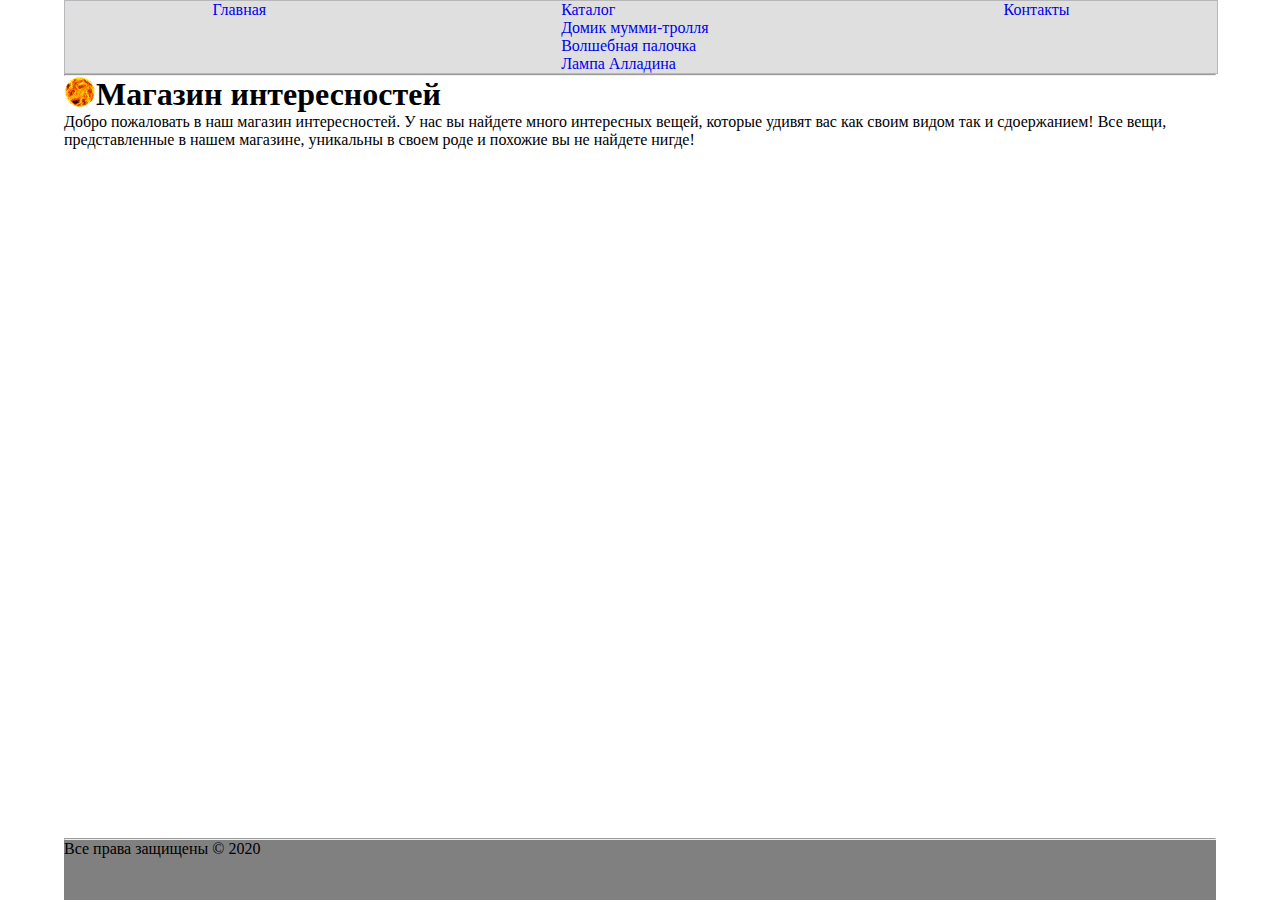
==== index.html @ f8344c25 "header started" ====
<!DOCTYPE html>
<html>

<head>
	<meta charset="UTF-8">
	<title>Магазин интересностей</title>
	<link rel="stylesheet" type="text/css" href="style/style.css">
</head>

<body>
	<div class="container">
		<div class="header">
			<!--			-->
			<div class="menu">
				<ul class="menu-ul">
					<li class="menu-ul-li"><a href="index.html">Главная</a></li>
					<li class="menu-ul-li"><a href="catalog/catalog.html" title="Общий каталог">Каталог</a>
						<ul>
							<li><a href="catalog/mmtr.html" title="Домик">Домик мумми-тролля</a></li>
							<li><a href="catalog/hpotter.html" title="Волшебная палочка">Волшебная палочка</a></li>
							<li><a href="catalog/alladin.html" title="Лампа">Лампа Алладина</a></li>
						</ul>
					</li>
					<li class="menu-ul-li"><a href="contacts.html" title="Контакты нашего магазина">Контакты</a></li>
				</ul>
			</div>
		</div>
		<hr>
		<main>
			<div class="logo"><img src="imgs/1.png" alt="Логотип магазина"></div>
			<h1> Магазин интересностей </h1>
			<p>Добро пожаловать в&nbsp;наш магазин интересностей. У&nbsp;нас вы&nbsp;найдете много интересных вещей, которые удивят вас как своим видом так и&nbsp;сдоержанием! Все вещи, представленные в&nbsp;нашем магазине, уникальны в&nbsp;своем роде и&nbsp;похожие вы&nbsp;не&nbsp;найдете нигде!</p>
		</main>
		<hr>
		<div class="clr"></div>
		<div class="footer"> Все права защищены &copy;&nbsp;2020 </div>
	</div>

</body></html>
---- style/style.css ----
* {
	margin: 0;
	padding: 0;
}

html,
body {
	height: 100%;

}

html a {
	text-decoration: none;
}

html li {
	list-style-type: none;
}

.container {
	display: flex;
	flex-direction: column;
	min-height: 100%;
	width: 90%;
	margin: 0 auto;
}

.header {
	display: flex;
	width: 100%;
}

.logo {
	float: left;
}

.logo img {
	width: 2em;
	height: 2em;
}

.menu-ul {
	background-color: #dfdfdf;
	border: 1px solid #b5b7ba;
	display: flex;
	justify-content: space-around;
	width: 100%;
}

.menu-ul li {}

main {
	flex: 1 0 auto;
}

.menu {
	width: 100%;
}

.footer {
	height: 60px;
	background-color: grey;
	flex: 0 0 auto;

}
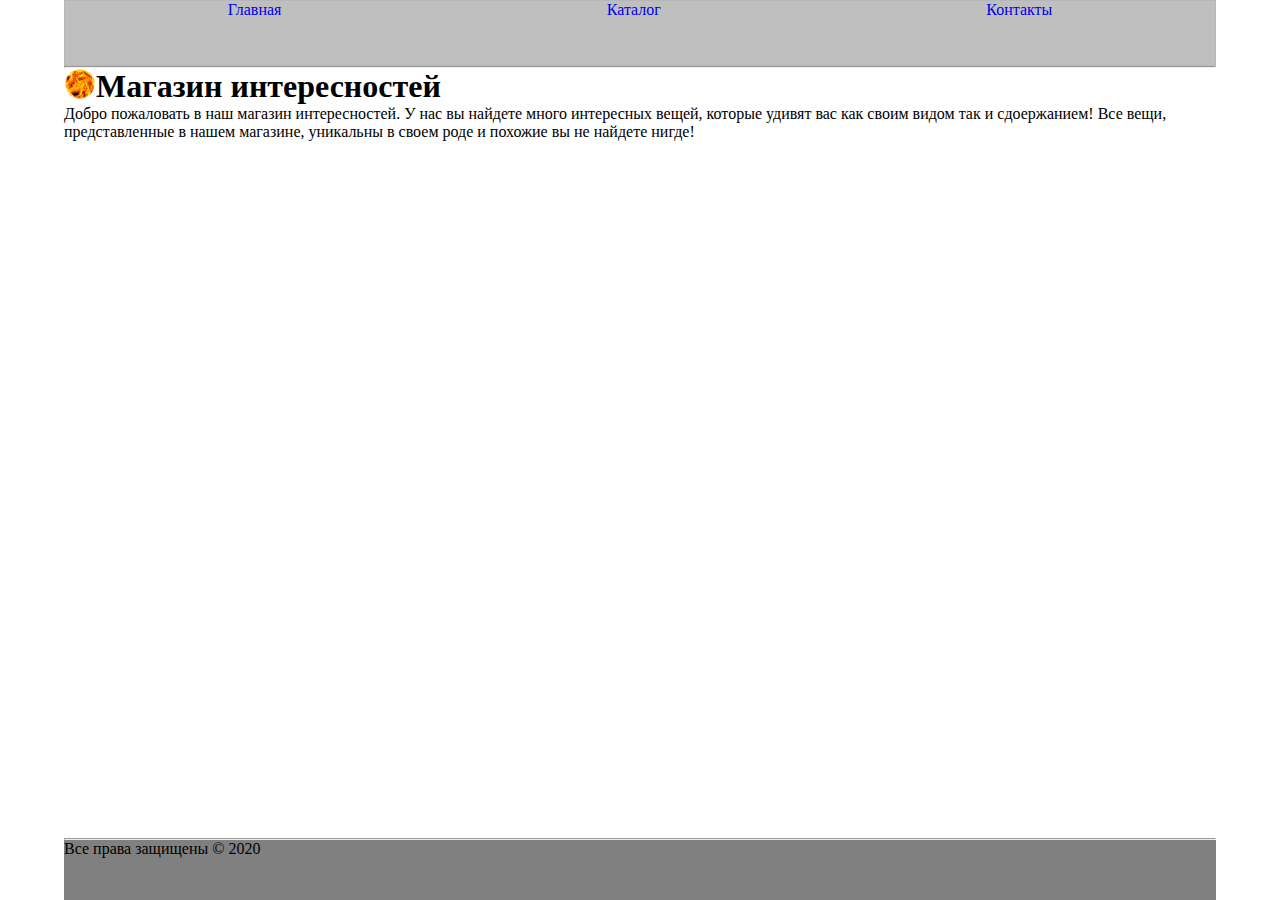
==== commit 514fc4de: "menu" ====
--- a/index.html
+++ b/index.html
@@ -15,7 +15,7 @@
 				<ul class="menu-ul">
 					<li class="menu-ul-li"><a href="index.html">Главная</a></li>
 					<li class="menu-ul-li"><a href="catalog/catalog.html" title="Общий каталог">Каталог</a>
-						<ul>
+						<ul class="hide-menu">
 							<li><a href="catalog/mmtr.html" title="Домик">Домик мумми-тролля</a></li>
 							<li><a href="catalog/hpotter.html" title="Волшебная палочка">Волшебная палочка</a></li>
 							<li><a href="catalog/alladin.html" title="Лампа">Лампа Алладина</a></li>
--- a/style/style.css
+++ b/style/style.css
@@ -1,6 +1,7 @@
 * {
 	margin: 0;
 	padding: 0;
+	box-sizing: border-box;
 }
 
 html,
@@ -39,22 +40,47 @@
 	height: 2em;
 }
 
+.menu {
+	width: 100%;
+}
+
 .menu-ul {
-	background-color: #dfdfdf;
+	background-color: #BFBFBF;
 	border: 1px solid #b5b7ba;
 	display: flex;
 	justify-content: space-around;
 	width: 100%;
 }
 
-.menu-ul li {}
+.menu-ul li a {
+	display: block;
+	height: 4em;
+	min-width: 1em;
+}
+
+.menu-ul li a:hover {
+	background-color: #AFCBD4;
+}
 
 main {
 	flex: 1 0 auto;
 }
 
-.menu {
-	width: 100%;
+.menu-ul li ul {
+	background: #dfdfdf;
+	visibility: hidden;
+	opacity: 0;
+	position: absolute;
+	transition: all .1s ease-out;
+	display: none;
+}
+
+.menu-ul li:hover > ul,
+.menu-ul li ul:hover {
+	visibility: visible;
+	opacity: 1;
+	display: block;
+	margin-top: -2em;
 }
 
 .footer {
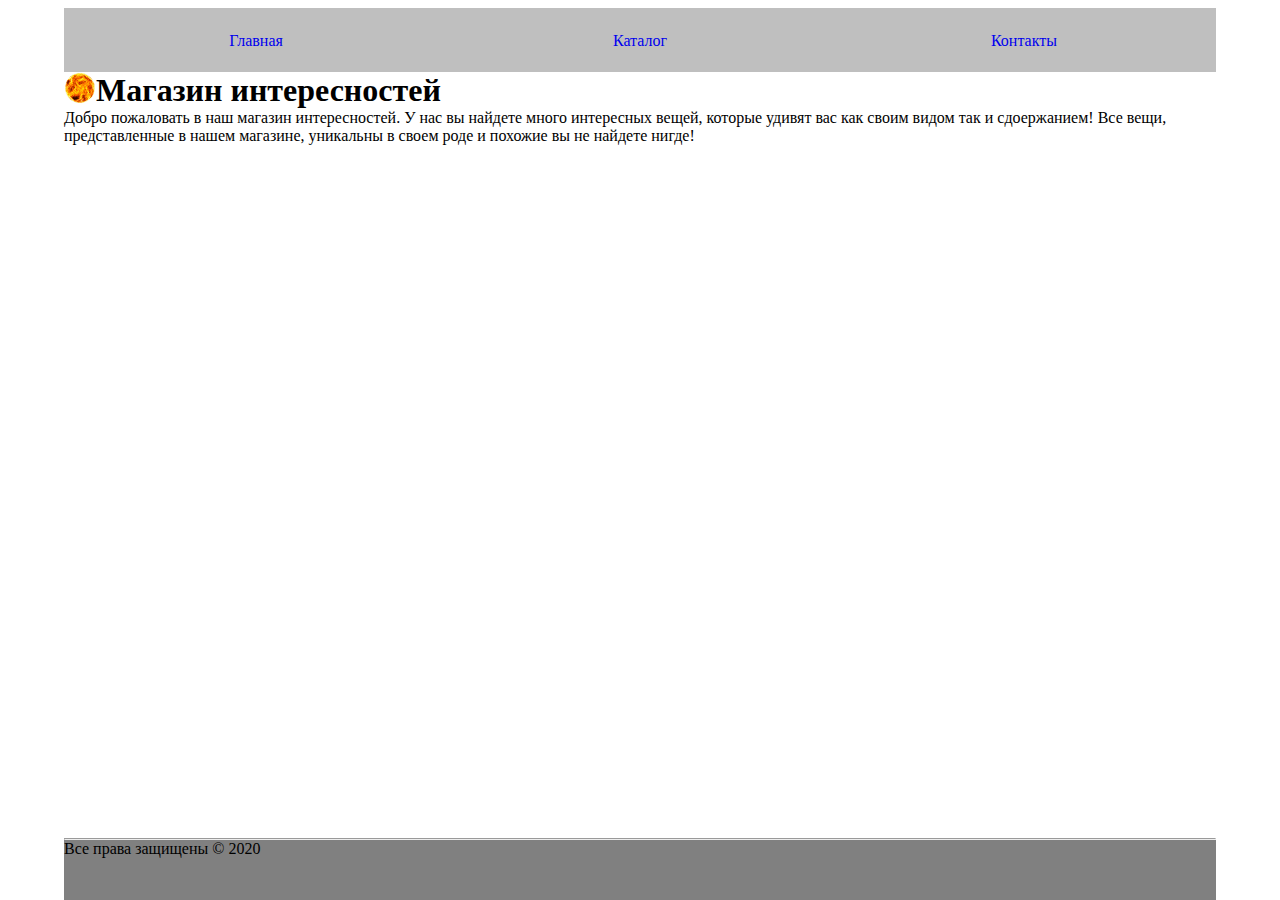
==== commit be17e521: "menu width 300" ====
--- a/index.html
+++ b/index.html
@@ -10,8 +10,7 @@
 <body>
 	<div class="container">
 		<div class="header">
-			<!--			-->
-			<div class="menu">
+				<div class="menu">
 				<ul class="menu-ul">
 					<li class="menu-ul-li"><a href="index.html">Главная</a></li>
 					<li class="menu-ul-li"><a href="catalog/catalog.html" title="Общий каталог">Каталог</a>
@@ -25,7 +24,7 @@
 				</ul>
 			</div>
 		</div>
-		<hr>
+
 		<main>
 			<div class="logo"><img src="imgs/1.png" alt="Логотип магазина"></div>
 			<h1> Магазин интересностей </h1>
--- a/style/style.css
+++ b/style/style.css
@@ -7,7 +7,6 @@
 html,
 body {
 	height: 100%;
-
 }
 
 html a {
@@ -26,6 +25,10 @@
 	margin: 0 auto;
 }
 
+main {
+	flex: 1 0 auto;
+}
+
 .header {
 	display: flex;
 	width: 100%;
@@ -42,28 +45,34 @@
 
 .menu {
 	width: 100%;
+	margin-top: .5em;
+	min-width: 300px;
 }
 
 .menu-ul {
 	background-color: #BFBFBF;
-	border: 1px solid #b5b7ba;
 	display: flex;
 	justify-content: space-around;
 	width: 100%;
 }
 
+.menu-ul-li {
+	width: 100px;
+	text-align: center;
+}
+
 .menu-ul li a {
 	display: block;
 	height: 4em;
-	min-width: 1em;
+	width: 100%;
+}
+
+.menu-ul > li > a {
+	padding-top: 1.5em;
 }
 
 .menu-ul li a:hover {
-	background-color: #AFCBD4;
-}
-
-main {
-	flex: 1 0 auto;
+	background-color: dimgrey;
 }
 
 .menu-ul li ul {
@@ -78,9 +87,9 @@
 .menu-ul li:hover > ul,
 .menu-ul li ul:hover {
 	visibility: visible;
-	opacity: 1;
+	opacity: .9;
 	display: block;
-	margin-top: -2em;
+	margin-top: -.5em;
 }
 
 .footer {
@@ -89,3 +98,53 @@
 	flex: 0 0 auto;
 
 }
+
+@media screen and (max-width: 299px) {
+	.container {
+		width: 90%;
+		min-height: 100%;
+		margin: 0 auto;
+	}
+
+	.header {
+		width: auto
+	}
+
+	.menu {
+		clear: both;
+		margin: .5em 5%;
+	}
+
+	.menu-ul {
+		flex-direction: column;
+		background-color: #BFBFBF;
+		display: flex;
+		width: 70%;
+		padding-left: 1em;
+	}
+
+	.menu-ul li a {
+		display: block;
+		height: 3em;
+		width: 11em;
+	}
+
+	.menu-ul > li > a {
+		padding-top: .5em;
+	}
+
+	.menu-ul li:hover > ul,
+	.menu-ul li ul:hover {
+		visibility: visible;
+		opacity: .9;
+		display: block;
+		margin-left: 3.5em;
+		margin-top: -2em;
+	}
+
+	.footer {
+		height: 5em;
+		background-color: darkslategrey;
+		flex: 0 0 auto;
+	}
+}
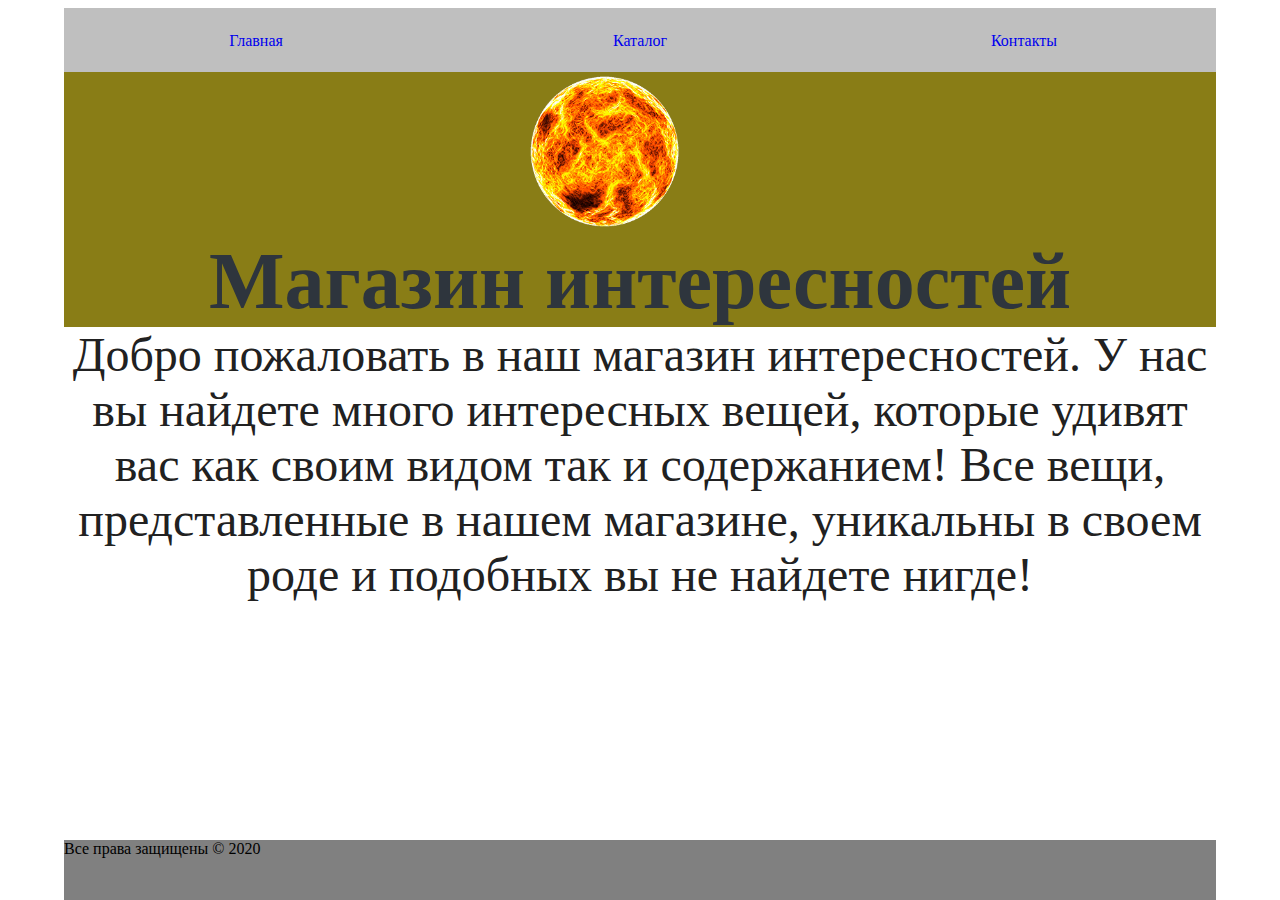
==== commit 7d0f1cf3: "media screen 899&299" ====
--- a/index.html
+++ b/index.html
@@ -27,10 +27,9 @@
 
 		<main>
 			<div class="logo"><img src="imgs/1.png" alt="Логотип магазина"></div>
-			<h1> Магазин интересностей </h1>
-			<p>Добро пожаловать в&nbsp;наш магазин интересностей. У&nbsp;нас вы&nbsp;найдете много интересных вещей, которые удивят вас как своим видом так и&nbsp;сдоержанием! Все вещи, представленные в&nbsp;нашем магазине, уникальны в&nbsp;своем роде и&nbsp;похожие вы&nbsp;не&nbsp;найдете нигде!</p>
+			<h1 class="h1-img"> Магазин интересностей </h1>
+			<p>Добро пожаловать в&nbsp;наш магазин интересностей. У&nbsp;нас вы&nbsp;найдете много интересных вещей, которые удивят вас как своим видом так и&nbsp;содержанием! Все вещи, представленные в&nbsp;нашем магазине, уникальны в&nbsp;своем роде и&nbsp;подобных вы&nbsp;не&nbsp;найдете нигде!</p>
 		</main>
-		<hr>
 		<div class="clr"></div>
 		<div class="footer"> Все права защищены &copy;&nbsp;2020 </div>
 	</div>
--- a/style/style.css
+++ b/style/style.css
@@ -46,7 +46,6 @@
 .menu {
 	width: 100%;
 	margin-top: .5em;
-	min-width: 300px;
 }
 
 .menu-ul {
@@ -92,11 +91,48 @@
 	margin-top: -.5em;
 }
 
+.menu-ul li ul li a {
+	padding-top: 1.5em;
+}
+
 .footer {
 	height: 60px;
 	background-color: grey;
 	flex: 0 0 auto;
 
+}
+
+@media screen and (min-width: 899px) {
+
+	.h1-img {
+		background-color: #897D16;
+		background-position: center;
+	}
+
+	.logo {
+		display: block;
+		width: 100%;
+		margin-left: 40%;
+	}
+
+	.logo img {
+		width: 10em;
+		height: 10em;
+	}
+
+	h1 {
+		font-size: 5em;
+		font-weight: 600;
+		color: #2e353d;
+		text-align: center;
+	}
+
+	p {
+		font-size: 3em;
+		font-weight: 100;
+		color: #212121;
+		text-align: center;
+	}
 }
 
 @media screen and (max-width: 299px) {
@@ -107,30 +143,63 @@
 	}
 
 	.header {
-		width: auto
+		width: auto;
+	}
+
+	.logo {
+		display: block;
+		width: 100%;
+		margin-left: 40%;
+	}
+
+	.logo img {
+		width: 2em;
+		height: 2em;
 	}
 
 	.menu {
 		clear: both;
-		margin: .5em 5%;
+		margin: 5%
+	}
+
+	h1 {
+		font-size: 1em;
+		font-weight: 300;
+		color: #2e353d;
+		text-align: center;
+	}
+
+	p {
+		font-size: .5em;
+		font-weight: 300;
+		color: #2e353d;
+		text-align: center;
 	}
 
 	.menu-ul {
 		flex-direction: column;
 		background-color: #BFBFBF;
 		display: flex;
-		width: 70%;
-		padding-left: 1em;
+		padding-left: .5em;
 	}
 
 	.menu-ul li a {
 		display: block;
-		height: 3em;
-		width: 11em;
+		height: 2em;
+
 	}
 
 	.menu-ul > li > a {
 		padding-top: .5em;
+	}
+
+	.menu-ul li ul li a {
+		padding-top: 0;
+		font-size: .5em;
+		font-weight: 300;
+		color: #2e353d;
+		text-align: center;
+
 	}
 
 	.menu-ul li:hover > ul,
@@ -139,12 +208,12 @@
 		opacity: .9;
 		display: block;
 		margin-left: 3.5em;
-		margin-top: -2em;
+
 	}
 
 	.footer {
-		height: 5em;
-		background-color: darkslategrey;
+		height: 2em;
 		flex: 0 0 auto;
-	}
-}
+		font-size: .3em;
+	}
+}
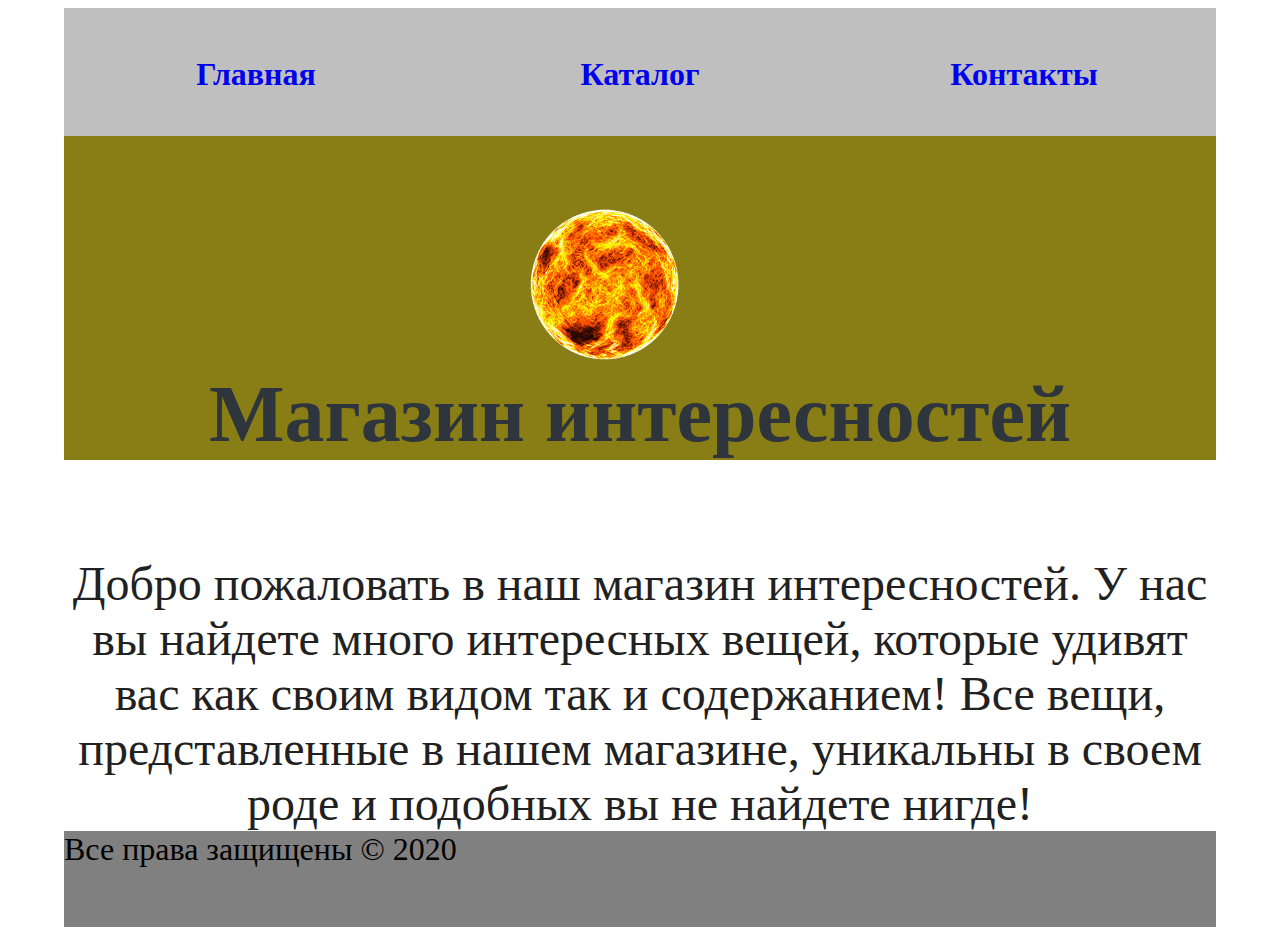
==== commit 744453ef: "error" ====
--- a/index.html
+++ b/index.html
@@ -10,7 +10,7 @@
 <body>
 	<div class="container">
 		<div class="header">
-				<div class="menu">
+			<div class="menu">
 				<ul class="menu-ul">
 					<li class="menu-ul-li"><a href="index.html">Главная</a></li>
 					<li class="menu-ul-li"><a href="catalog/catalog.html" title="Общий каталог">Каталог</a>
@@ -30,8 +30,10 @@
 			<h1 class="h1-img"> Магазин интересностей </h1>
 			<p>Добро пожаловать в&nbsp;наш магазин интересностей. У&nbsp;нас вы&nbsp;найдете много интересных вещей, которые удивят вас как своим видом так и&nbsp;содержанием! Все вещи, представленные в&nbsp;нашем магазине, уникальны в&nbsp;своем роде и&nbsp;подобных вы&nbsp;не&nbsp;найдете нигде!</p>
 		</main>
-		<div class="clr"></div>
 		<div class="footer"> Все права защищены &copy;&nbsp;2020 </div>
 	</div>
 
-</body></html>
+	<script src="js.js"></script>
+</body>
+
+</html>
--- a/style/style.css
+++ b/style/style.css
@@ -39,8 +39,9 @@
 }
 
 .logo img {
-	width: 2em;
-	height: 2em;
+	width: 6em;
+	height: 6em;
+	margin-top: 4.3em;
 }
 
 .menu {
@@ -53,6 +54,8 @@
 	display: flex;
 	justify-content: space-around;
 	width: 100%;
+	font-size: 1.5em;
+	font-weight: 600;
 }
 
 .menu-ul-li {
@@ -72,6 +75,7 @@
 
 .menu-ul li a:hover {
 	background-color: dimgrey;
+
 }
 
 .menu-ul li ul {
@@ -95,6 +99,22 @@
 	padding-top: 1.5em;
 }
 
+h1 {
+	margin-top: 2em;
+	font-size: 3em;
+	font-weight: 600;
+	color: #1D1D50;
+	text-align: center;
+}
+
+p {
+	margin-top: 2em;
+	font-size: 2em;
+	font-weight: 100;
+	color: #212121;
+	text-align: center;
+}
+
 .footer {
 	height: 60px;
 	background-color: grey;
@@ -120,18 +140,40 @@
 		height: 10em;
 	}
 
+	.menu-ul {
+		font-size: 2em;
+		font-weight: 600;
+		color: #212121;
+		text-align: center;
+	}
+
+	.menu-ul li {
+		display: block;
+		width: 8em;
+	}
+
 	h1 {
 		font-size: 5em;
 		font-weight: 600;
 		color: #2e353d;
 		text-align: center;
+		margin-top: 0;
+		s
 	}
 
 	p {
+		margin-top: 2em;
 		font-size: 3em;
 		font-weight: 100;
 		color: #212121;
 		text-align: center;
+	}
+
+	.footer {
+		height: 3em;
+		flex: 0 0 auto;
+		font-size: 2em;
+		padding-bottom: 0;
 	}
 }
 
@@ -150,16 +192,18 @@
 		display: block;
 		width: 100%;
 		margin-left: 40%;
+
 	}
 
 	.logo img {
 		width: 2em;
 		height: 2em;
+		margin-top: 0;
 	}
 
 	.menu {
 		clear: both;
-		margin: 5%
+		margin: 5%;
 	}
 
 	h1 {
@@ -167,6 +211,7 @@
 		font-weight: 300;
 		color: #2e353d;
 		text-align: center;
+		margin-top: 0;
 	}
 
 	p {
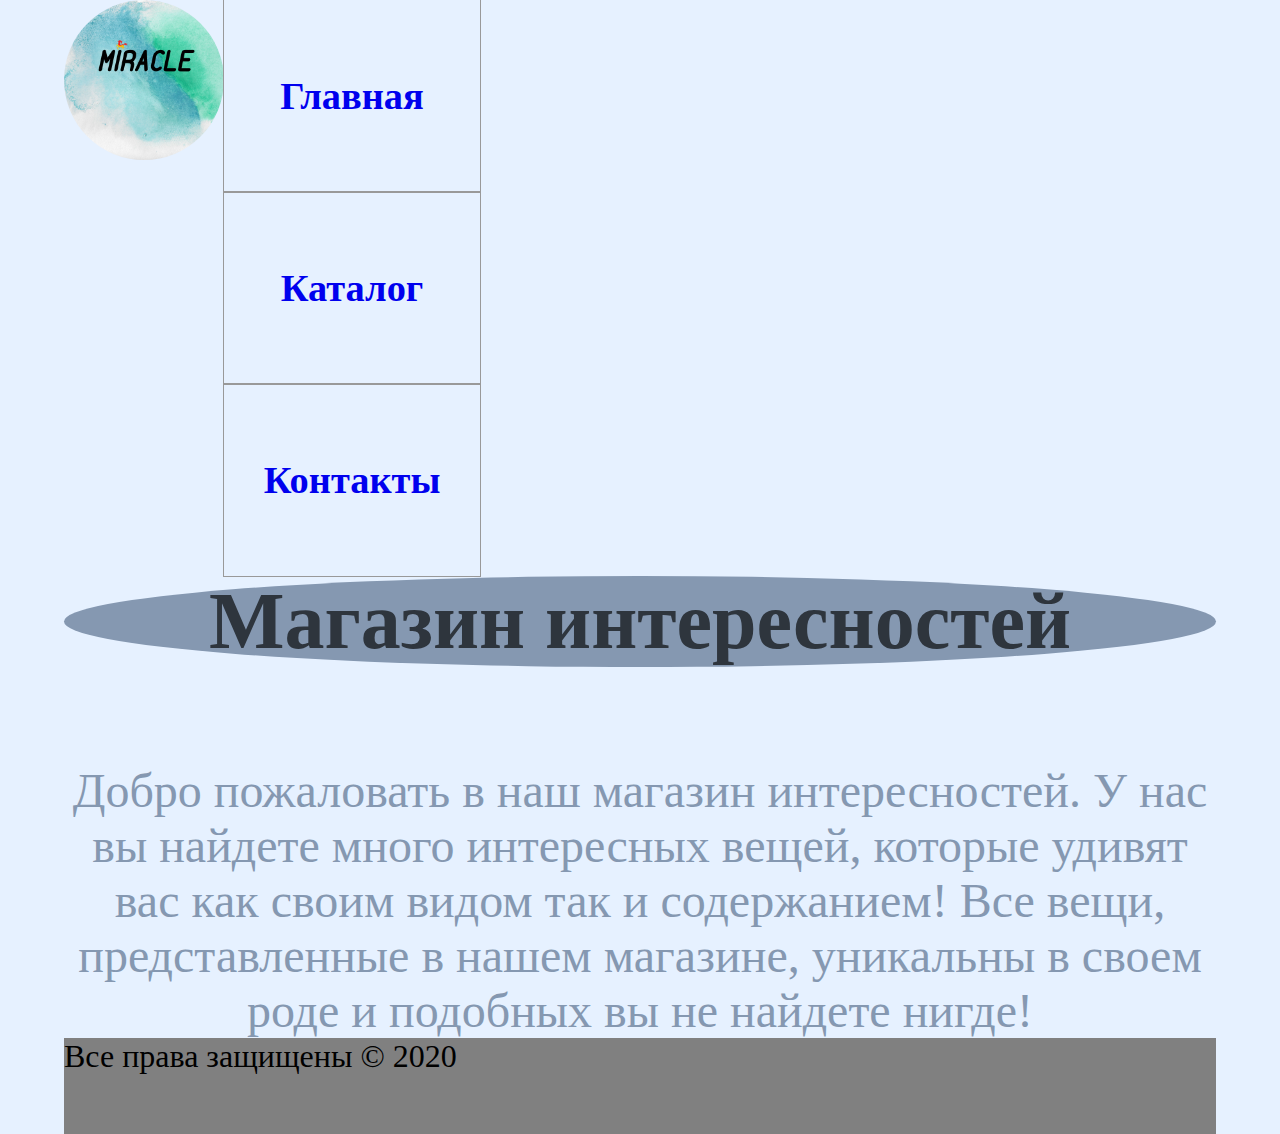
==== commit 3d3a89d5: "new try" ====
--- a/index.html
+++ b/index.html
@@ -4,13 +4,15 @@
 <head>
 	<meta charset="UTF-8">
 	<title>Магазин интересностей</title>
-	<link rel="stylesheet" type="text/css" href="style/style.css">
+	<link rel="stylesheet" type="text/css" href="style/styleind.css">
 </head>
 
 <body>
 	<div class="container">
 		<div class="header">
+			<div class="logo"><img src="imgs/logo.png" alt="Логотип магазина"></div>
 			<div class="menu">
+				<span id="nav_button">&equiv;</span>
 				<ul class="menu-ul">
 					<li class="menu-ul-li"><a href="index.html">Главная</a></li>
 					<li class="menu-ul-li"><a href="catalog/catalog.html" title="Общий каталог">Каталог</a>
@@ -26,14 +28,12 @@
 		</div>
 
 		<main>
-			<div class="logo"><img src="imgs/1.png" alt="Логотип магазина"></div>
+
 			<h1 class="h1-img"> Магазин интересностей </h1>
 			<p>Добро пожаловать в&nbsp;наш магазин интересностей. У&nbsp;нас вы&nbsp;найдете много интересных вещей, которые удивят вас как своим видом так и&nbsp;содержанием! Все вещи, представленные в&nbsp;нашем магазине, уникальны в&nbsp;своем роде и&nbsp;подобных вы&nbsp;не&nbsp;найдете нигде!</p>
 		</main>
 		<div class="footer"> Все права защищены &copy;&nbsp;2020 </div>
 	</div>
 
-	<script src="js.js"></script>
-</body>
-
-</html>
+	<script src="scripts/js.js"></script>
+</body></html>
--- a/style/styleind.css
+++ b/style/styleind.css
@@ -0,0 +1,274 @@
+* {
+	margin: 0;
+	padding: 0;
+	box-sizing: border-box;
+}
+
+html,
+body {
+	height: 100%;
+	background-color: #E6F1FF;
+}
+
+html a {
+	text-decoration: none;
+}
+
+html li {
+	list-style-type: none;
+}
+
+.container {
+	display: flex;
+	flex-direction: column;
+	min-height: 100%;
+	width: 90%;
+	margin: 0 auto;
+}
+
+main {
+	flex: 1 0 auto;
+}
+
+.header {
+	display: flex;
+	width: 100%;
+}
+
+.logo img {
+	height: 5em;
+	border-radius: 50%;
+}
+
+
+.menu {
+	display: table;
+	width: 100%;
+	border-collapse: collapse;
+}
+
+.menu-ul {
+	display: table-row;
+	background-color: transparent;
+	list-style: none;
+}
+
+.menu-ul-li {
+	display: table-cell;
+	outline: 1px solid #999999;
+}
+
+.menu-ul li a {
+	display: inline-block;
+	width: 100%;
+	height: 5em;
+	line-height: 5em;
+	font-size: 1.2em;
+	text-align: center;
+}
+
+.menu-ul li a:hover {
+	background-color: #6C87E3;
+}
+
+
+.menu-ul ul {
+	opacity: 0;
+	transition: all .1s ease-out;
+	display: none;
+	visibility: hidden;
+	position: relative;
+}
+
+.menu-ul li:hover > ul {
+	visibility: visible;
+	opacity: .9;
+	display: block;
+	position: absolute;
+}
+
+#nav_button {
+	display: none;
+	width: 50px;
+	height: 50px;
+	font-size: 2.5em;
+	text-align: center;
+	background-color: #FFFFFF;
+	border: 1px solid #949494;
+	cursor: pointer;
+}
+
+h1 {
+	margin-top: 2em;
+	font-size: 3em;
+	font-weight: 600;
+	color: #1D1D50;
+	text-align: center;
+	background-color: #8598B1;
+	border-radius: 90%;
+}
+
+p {
+	margin-top: 2em;
+	font-size: 2em;
+	font-weight: 100;
+	color: #8598b1;
+	text-align: center;
+}
+
+.footer {
+	height: 60px;
+	background-color: grey;
+	flex: 0 0 auto;
+}
+
+
+@media screen and (min-width: 899px) {
+	.container {
+		width: 90%;
+		min-height: 100%;
+		margin: 0 auto;
+	}
+
+	.logo img {
+		width: 10em;
+		height: 10em;
+	}
+
+	.menu-ul {
+		font-size: 2em;
+		font-weight: 600;
+		color: #212121;
+		text-align: center;
+	}
+
+	.menu-ul li {
+		display: block;
+		width: 8em;
+	}
+
+	h1 {
+		font-size: 5em;
+		font-weight: 600;
+		color: #2e353d;
+		text-align: center;
+		margin-top: 0;
+	}
+
+	p {
+		margin-top: 2em;
+		font-size: 3em;
+		font-weight: 100;
+		text-align: center;
+	}
+
+	.footer {
+		height: 3em;
+		flex: 0 0 auto;
+		font-size: 2em;
+		padding-bottom: 0;
+	}
+}
+
+@media screen and (max-width: 399px) {
+	.container {
+		width: 90%;
+		min-height: 100%;
+		margin: 0 auto;
+		position: relative;
+	}
+
+	.header {
+		width: auto;
+	}
+
+	.logo {
+		position: absolute;
+		margin: 90% 20%;
+
+	}
+
+	.logo img {
+		width: 12em;
+		height: 12em;
+		margin: 0 auto;
+	}
+
+	.menu {
+		display: inline-block;
+		position: relative;
+		width: auto;
+	}
+
+	h1 {
+		font-size: 1em;
+		font-weight: 300;
+		color: #2e353d;
+		text-align: center;
+		margin-top: 0;
+	}
+
+	p {
+		font-size: .5em;
+		font-weight: 300;
+		text-align: center;
+	}
+
+	.menu-ul {
+		display: none;
+		position: absolute;
+		top: 0;
+		width: 100%;
+		z-index: 20;
+	}
+
+	.menu-ul li {
+		display: list-item;
+		border-top: none;
+	}
+
+	.menu-ul li a {
+		display: block;
+		height: 2em;
+
+	}
+
+	#nav_button {
+		display: inline-block;
+	}
+
+	.menu:hover,
+	.menu.open_nav {
+		width: 100%;
+	}
+
+	.menu:hover ul,
+	.menu.open_nav ul {
+		display: block;
+		margin-top: 50px;
+	}
+
+	.menu-ul li ul li a {
+		padding-top: 0;
+		font-size: .5em;
+		font-weight: 300;
+		color: #2e353d;
+		text-align: center;
+
+	}
+
+	.menu-ul li:hover > ul,
+	.menu-ul li ul:hover {
+		visibility: visible;
+		opacity: .9;
+		display: block;
+		margin-left: 3.5em;
+
+	}
+
+	.footer {
+		height: 2em;
+		flex: 0 0 auto;
+		font-size: .3em;
+	}
+}
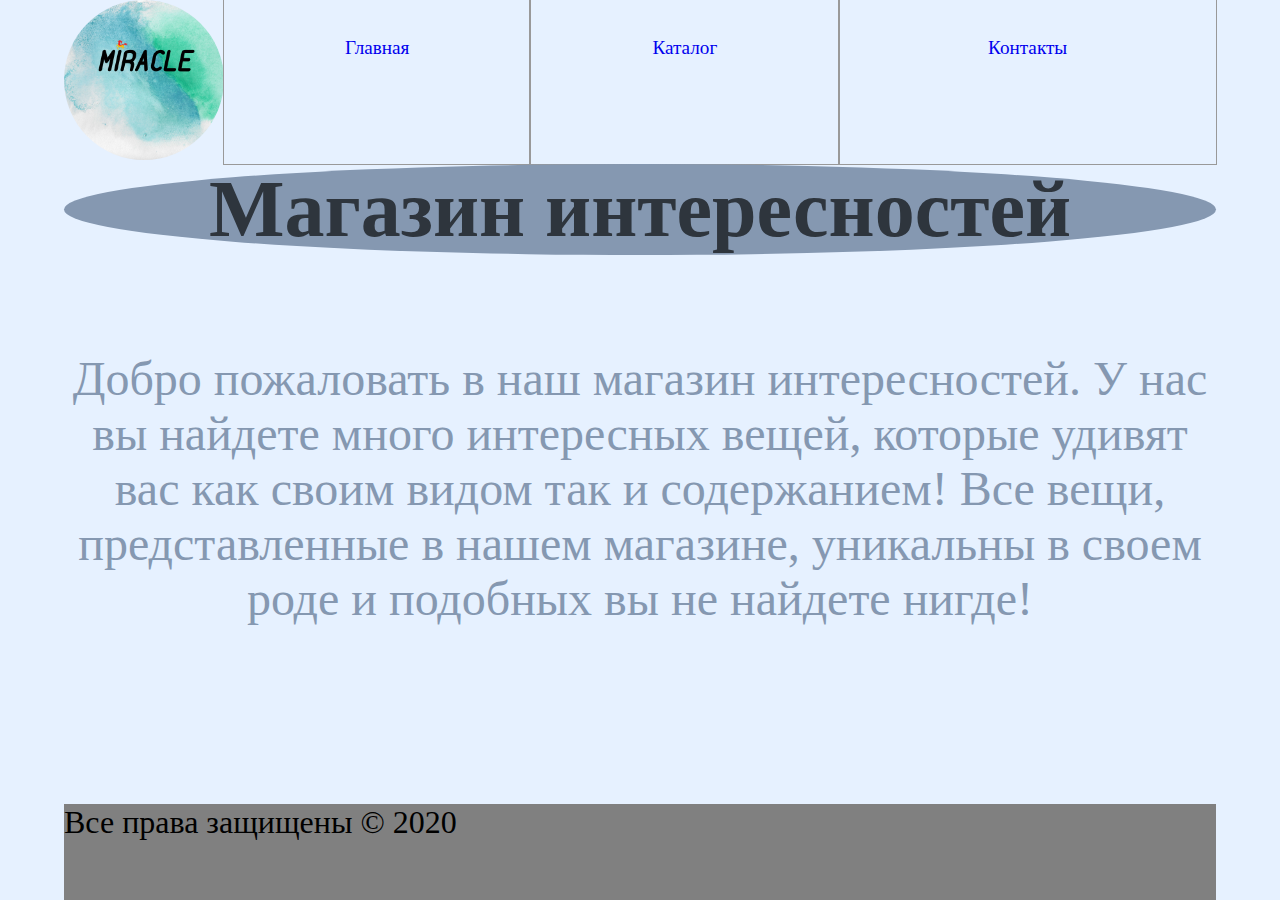
==== commit d050a5d7: "header&scale" ====
--- a/index.html
+++ b/index.html
@@ -5,6 +5,7 @@
 	<meta charset="UTF-8">
 	<title>Магазин интересностей</title>
 	<link rel="stylesheet" type="text/css" href="style/styleind.css">
+	<meta name="viewport" content="width=device-width, initial-scale=1">
 </head>
 
 <body>
--- a/style/styleind.css
+++ b/style/styleind.css
@@ -71,7 +71,6 @@
 	background-color: #6C87E3;
 }
 
-
 .menu-ul ul {
 	opacity: 0;
 	transition: all .1s ease-out;
@@ -87,6 +86,18 @@
 	position: absolute;
 }
 
+.menu-ul li ul li a {
+	display: inline-block;
+	width: 100%;
+	height: 3em;
+	font-size: 1.5em;
+	line-height: 1em;
+	text-align: center;
+	background-color: #c9c9c9;
+	padding-top: 1em;
+}
+
+
 #nav_button {
 	display: none;
 	width: 50px;
@@ -135,18 +146,6 @@
 		height: 10em;
 	}
 
-	.menu-ul {
-		font-size: 2em;
-		font-weight: 600;
-		color: #212121;
-		text-align: center;
-	}
-
-	.menu-ul li {
-		display: block;
-		width: 8em;
-	}
-
 	h1 {
 		font-size: 5em;
 		font-weight: 600;
@@ -172,6 +171,7 @@
 
 @media screen and (max-width: 399px) {
 	.container {
+		min-width: 150px;
 		width: 90%;
 		min-height: 100%;
 		margin: 0 auto;
@@ -184,18 +184,14 @@
 
 	.logo {
 		position: absolute;
-		margin: 90% 20%;
-
+		margin-left: 70%;
 	}
 
 	.logo img {
-		width: 12em;
-		height: 12em;
-		margin: 0 auto;
+		height: 3em;
 	}
 
 	.menu {
-		display: inline-block;
 		position: relative;
 		width: auto;
 	}
@@ -217,20 +213,22 @@
 	.menu-ul {
 		display: none;
 		position: absolute;
-		top: 0;
 		width: 100%;
 		z-index: 20;
 	}
 
 	.menu-ul li {
 		display: list-item;
-		border-top: none;
+		outline: 1px solid grey;
 	}
 
 	.menu-ul li a {
-		display: block;
+		display: inline-block;
+		width: 100%;
 		height: 2em;
-
+		line-height: 2em;
+		font-size: 1.2em;
+		text-align: center;
 	}
 
 	#nav_button {
@@ -244,26 +242,26 @@
 
 	.menu:hover ul,
 	.menu.open_nav ul {
-		display: block;
-		margin-top: 50px;
+		display: table-column;
 	}
 
 	.menu-ul li ul li a {
-		padding-top: 0;
-		font-size: .5em;
-		font-weight: 300;
-		color: #2e353d;
-		text-align: center;
-
-	}
+		display: inline-block;
+		width: 100%;
+		height: 3em;
+		font-size: 1em;
+		line-height: 1em;
+		text-align: center;
+		background-color: #c9c9c9;
+	}
+
 
 	.menu-ul li:hover > ul,
 	.menu-ul li ul:hover {
 		visibility: visible;
 		opacity: .9;
 		display: block;
-		margin-left: 3.5em;
-
+		margin-left: 5em;
 	}
 
 	.footer {
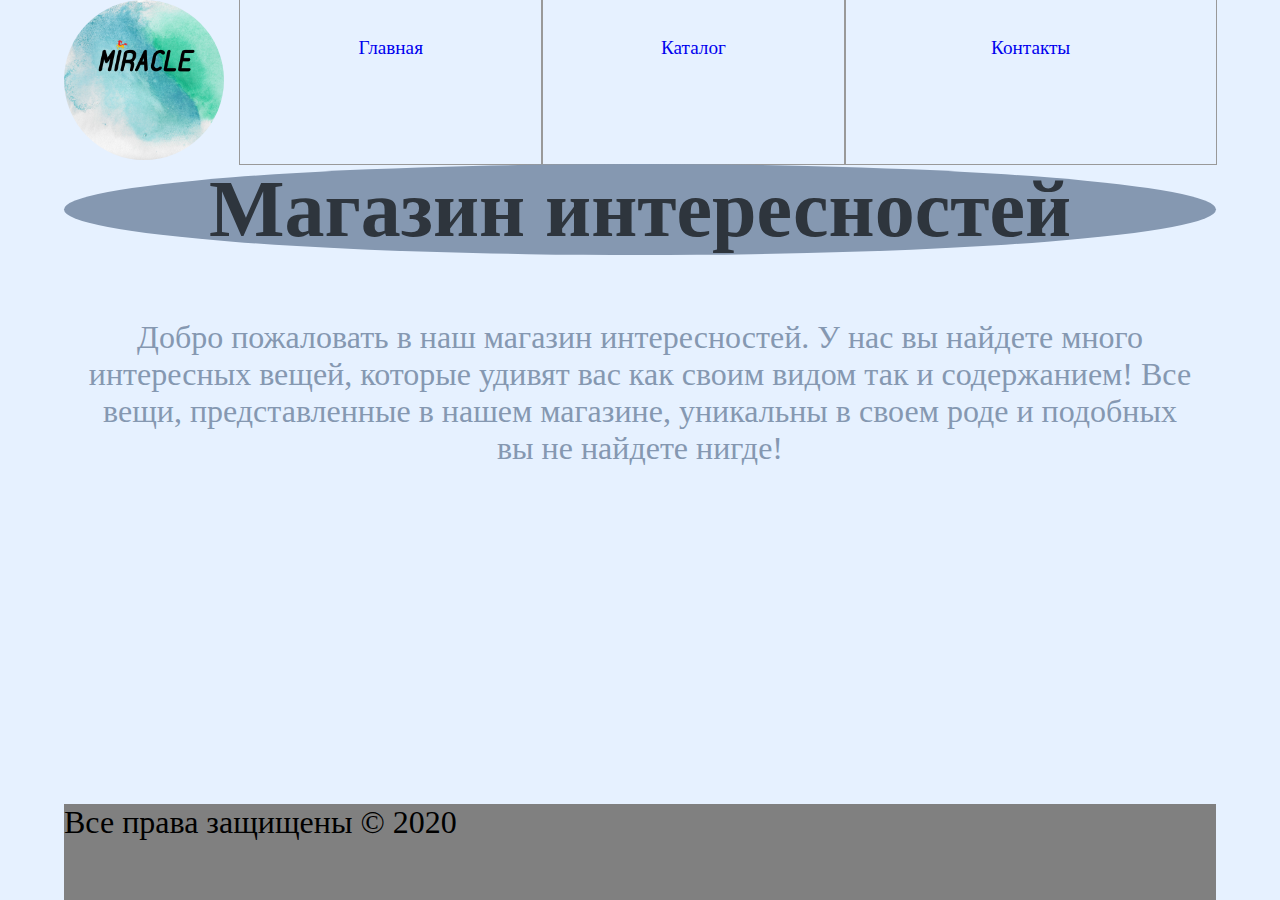
==== commit 51b73aa1: "localStorage the very beginning" ====
--- a/index.html
+++ b/index.html
@@ -31,7 +31,7 @@
 		<main>
 
 			<h1 class="h1-img"> Магазин интересностей </h1>
-			<p>Добро пожаловать в&nbsp;наш магазин интересностей. У&nbsp;нас вы&nbsp;найдете много интересных вещей, которые удивят вас как своим видом так и&nbsp;содержанием! Все вещи, представленные в&nbsp;нашем магазине, уникальны в&nbsp;своем роде и&nbsp;подобных вы&nbsp;не&nbsp;найдете нигде!</p>
+			<p class="index">Добро пожаловать в&nbsp;наш магазин интересностей. У&nbsp;нас вы&nbsp;найдете много интересных вещей, которые удивят вас как своим видом так и&nbsp;содержанием! Все вещи, представленные в&nbsp;нашем магазине, уникальны в&nbsp;своем роде и&nbsp;подобных вы&nbsp;не&nbsp;найдете нигде!</p>
 		</main>
 		<div class="footer"> Все права защищены &copy;&nbsp;2020 </div>
 	</div>
--- a/style/styleind.css
+++ b/style/styleind.css
@@ -38,8 +38,13 @@
 .logo img {
 	height: 5em;
 	border-radius: 50%;
-}
-
+	margin-right: 1em;
+}
+
+.basket img {
+	margin-left: 1em;
+	height: 5em;
+}
 
 .menu {
 	display: table;
@@ -119,7 +124,7 @@
 	border-radius: 90%;
 }
 
-p {
+.index {
 	margin-top: 2em;
 	font-size: 2em;
 	font-weight: 100;
@@ -184,11 +189,20 @@
 
 	.logo {
 		position: absolute;
+		margin-left: 40%;
+	}
+
+	.basket {
 		margin-left: 70%;
 	}
 
 	.logo img {
 		height: 3em;
+	}
+
+	.basket img {
+		height: 2em;
+		margin-left: 0;
 	}
 
 	.menu {
